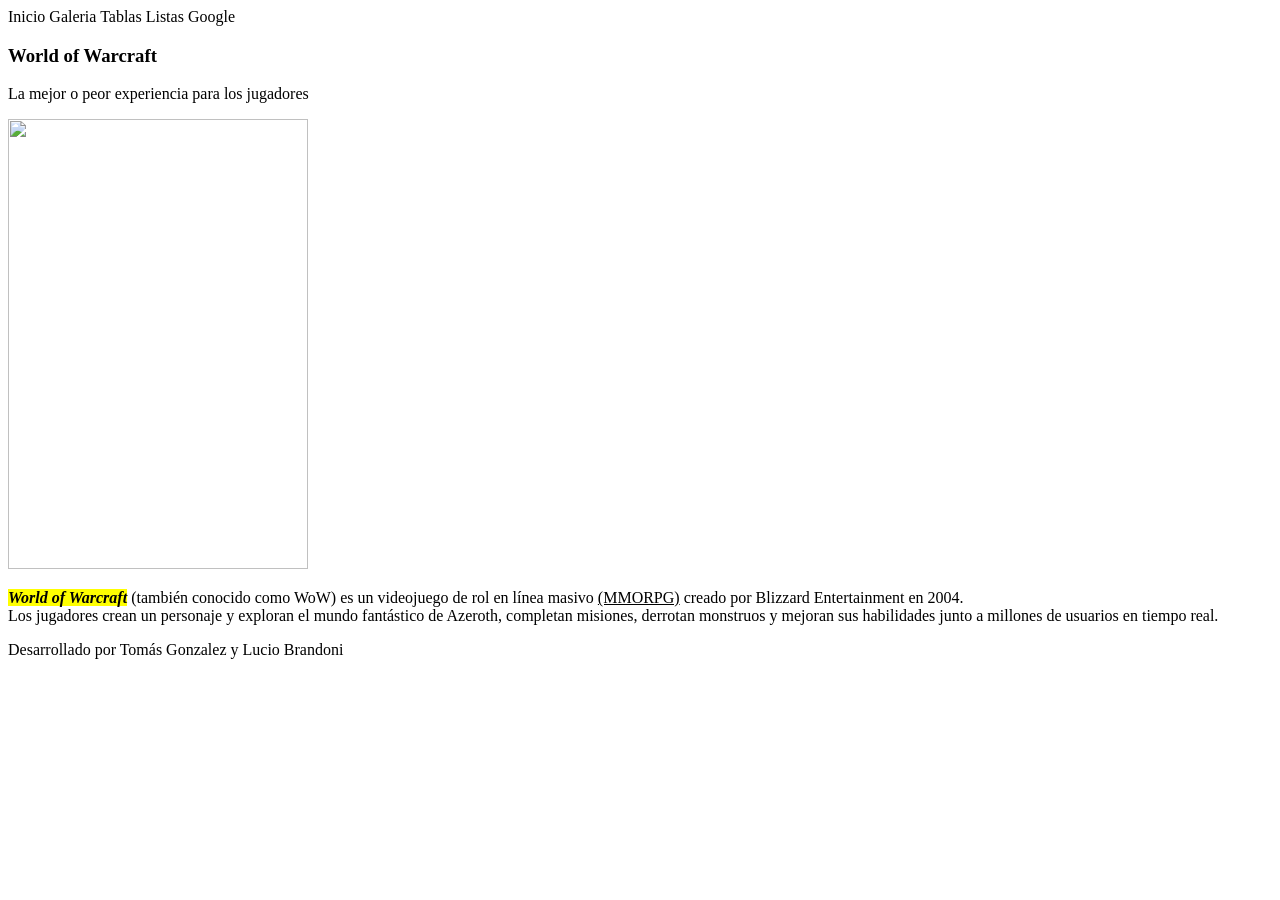
==== index.html @ f335473b "practica html" ====
<!DOCTYPE html>
<html lang="en">

<head>
    <meta charset="UTF-8">
    <meta name="viewport" content="width=device-width, initial-scale=1.0">
    <title>Document</title>
</head>

<body>
    <header>
        <a href="/index.html" style="text-decoration: none; color: black;">Inicio</a>
        <a href="./templates/galeria.html" style="text-decoration: none; color: black;">Galeria</a>
        <a href="./templates/tablas.html" style="text-decoration: none; color: black;">Tablas</a>
        <a href="./templates/listas.html" style="text-decoration: none; color: black;">Listas</a>
        <a href="https://www.google.com/" style="text-decoration: none; color: black;">Google </a>
    </header>
    <main>
        <section>
            <article>
                <h1>World of Warcraft</h1>
                <p>La mejor o peor experiencia para los jugadores</p>
            </article>
            <article>
                <img src="https://i.pinimg.com/736x/3c/8c/c2/3c8cc29dd389429533324467b76cf7c4.jpg" width="300px"
                    height="450px" alt="">
            </article>
        </section>
        <section>
            <p><mark><b><i>World of Warcraft</i></b></mark> (también conocido como WoW) es un videojuego de rol en línea masivo <u>(MMORPG)</u> creado por
                Blizzard Entertainment en 2004. <br> Los jugadores crean un personaje y exploran el mundo fantástico de
                Azeroth, completan misiones, derrotan monstruos y mejoran sus habilidades junto a millones de usuarios
                en tiempo real.</p>
        </section>
    </main>
    <footer>
        <p>Desarrollado por Tomás Gonzalez y Lucio Brandoni</p>
    </footer>
</body>

</html>
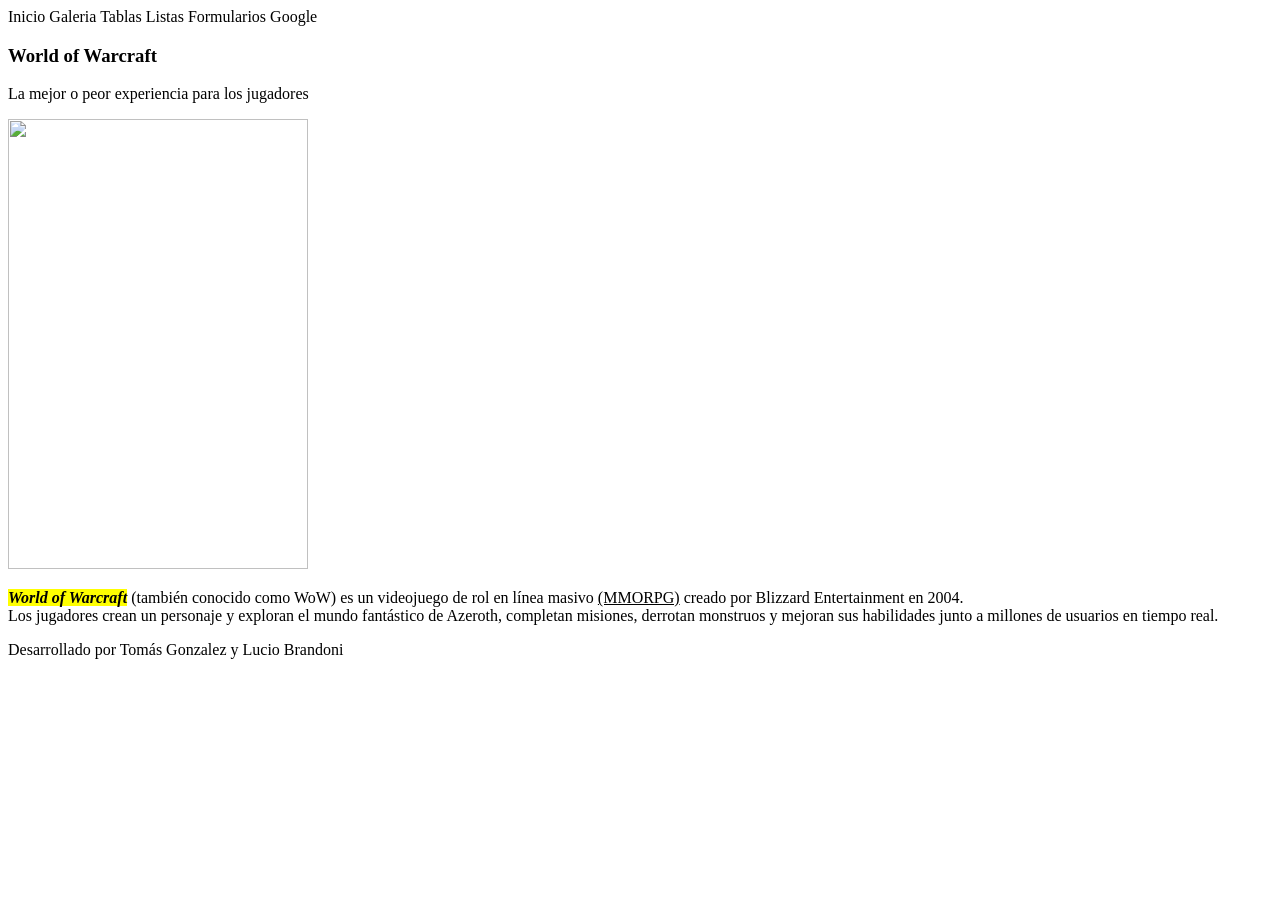
==== commit fb255ee8: "Primer commit" ====
--- a/index.html
+++ b/index.html
@@ -1,41 +1,42 @@
-<!DOCTYPE html>
-<html lang="en">
-
-<head>
-    <meta charset="UTF-8">
-    <meta name="viewport" content="width=device-width, initial-scale=1.0">
-    <title>Document</title>
-</head>
-
-<body>
-    <header>
-        <a href="/index.html" style="text-decoration: none; color: black;">Inicio</a>
-        <a href="./templates/galeria.html" style="text-decoration: none; color: black;">Galeria</a>
-        <a href="./templates/tablas.html" style="text-decoration: none; color: black;">Tablas</a>
-        <a href="./templates/listas.html" style="text-decoration: none; color: black;">Listas</a>
-        <a href="https://www.google.com/" style="text-decoration: none; color: black;">Google </a>
-    </header>
-    <main>
-        <section>
-            <article>
-                <h1>World of Warcraft</h1>
-                <p>La mejor o peor experiencia para los jugadores</p>
-            </article>
-            <article>
-                <img src="https://i.pinimg.com/736x/3c/8c/c2/3c8cc29dd389429533324467b76cf7c4.jpg" width="300px"
-                    height="450px" alt="">
-            </article>
-        </section>
-        <section>
-            <p><mark><b><i>World of Warcraft</i></b></mark> (también conocido como WoW) es un videojuego de rol en línea masivo <u>(MMORPG)</u> creado por
-                Blizzard Entertainment en 2004. <br> Los jugadores crean un personaje y exploran el mundo fantástico de
-                Azeroth, completan misiones, derrotan monstruos y mejoran sus habilidades junto a millones de usuarios
-                en tiempo real.</p>
-        </section>
-    </main>
-    <footer>
-        <p>Desarrollado por Tomás Gonzalez y Lucio Brandoni</p>
-    </footer>
-</body>
-
+<!DOCTYPE html>
+<html lang="en">
+
+<head>
+    <meta charset="UTF-8">
+    <meta name="viewport" content="width=device-width, initial-scale=1.0">
+    <title>Document</title>
+</head>
+
+<body>
+    <header>
+        <a href="/index.html" style="text-decoration: none; color: black;">Inicio</a>
+        <a href="./templates/galeria.html" style="text-decoration: none; color: black;">Galeria</a>
+        <a href="./templates/tablas.html" style="text-decoration: none; color: black;">Tablas</a>
+        <a href="./templates/listas.html" style="text-decoration: none; color: black;">Listas</a>
+        <a href="./templates/formulario.html" style="text-decoration: none; color: black;">Formularios</a>
+        <a href="https://www.google.com/" style="text-decoration: none; color: black;">Google </a>
+    </header>
+    <main>
+        <section>
+            <article>
+                <h1>World of Warcraft</h1>
+                <p>La mejor o peor experiencia para los jugadores</p>
+            </article>
+            <article>
+                <img src="https://i.pinimg.com/736x/3c/8c/c2/3c8cc29dd389429533324467b76cf7c4.jpg" width="300px"
+                    height="450px" alt="">
+            </article>
+        </section>
+        <section>
+            <p><mark><b><i>World of Warcraft</i></b></mark> (también conocido como WoW) es un videojuego de rol en línea masivo <u>(MMORPG)</u> creado por
+                Blizzard Entertainment en 2004. <br> Los jugadores crean un personaje y exploran el mundo fantástico de
+                Azeroth, completan misiones, derrotan monstruos y mejoran sus habilidades junto a millones de usuarios
+                en tiempo real.</p>
+        </section>
+    </main>
+    <footer>
+        <p>Desarrollado por Tomás Gonzalez y Lucio Brandoni</p>
+    </footer>
+</body>
+
 </html>
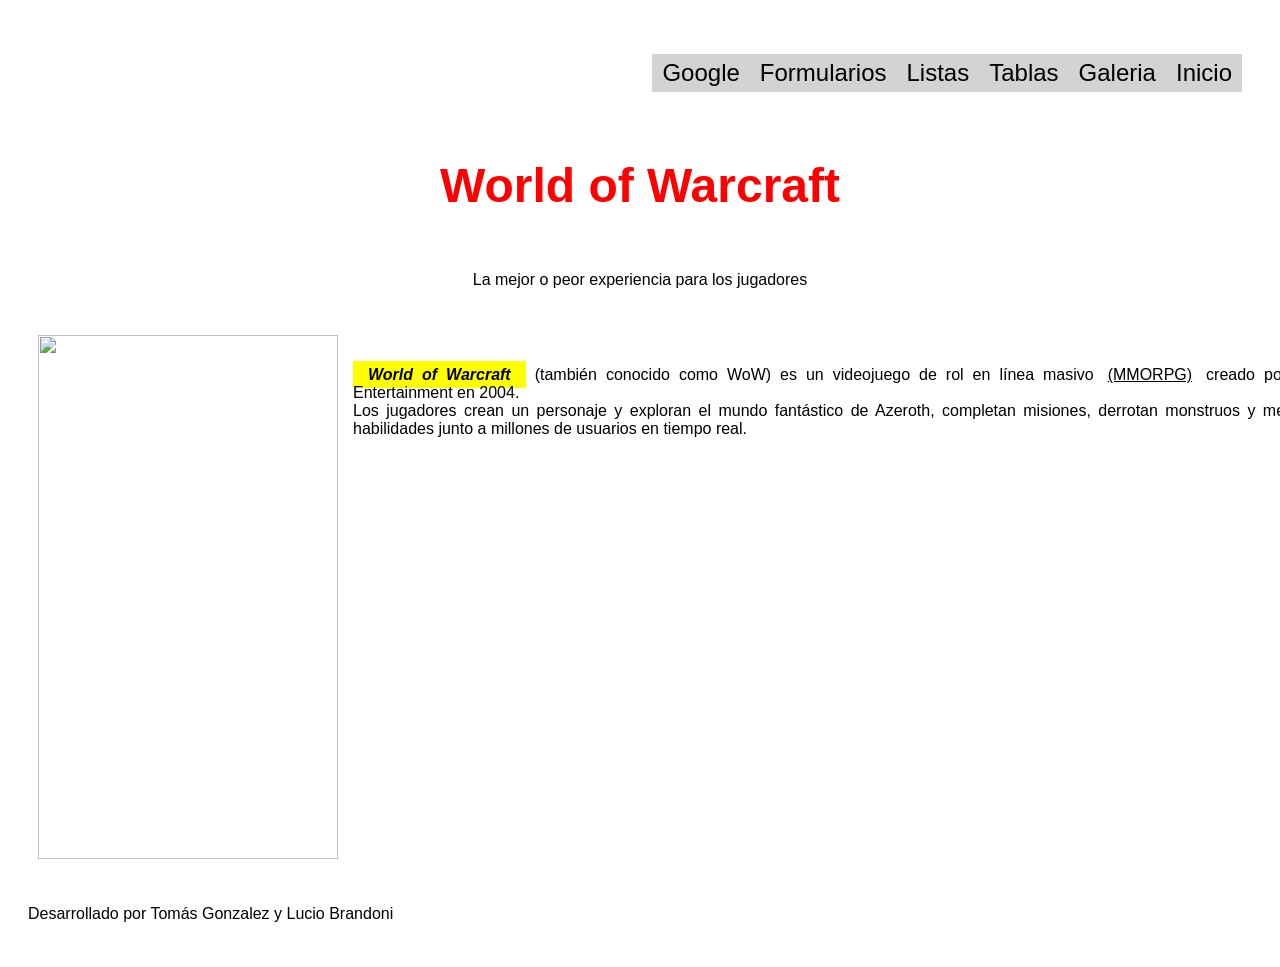
==== commit e8df991a: "agregamos css" ====
--- a/index.html
+++ b/index.html
@@ -2,36 +2,46 @@
 <html lang="en">
 
 <head>
-    <meta charset="UTF-8">
+    
+<meta charset="UTF-8">
     <meta name="viewport" content="width=device-width, initial-scale=1.0">
     <title>Document</title>
+    <link rel="stylesheet" href="style.css">
 </head>
 
 <body>
     <header>
-        <a href="/index.html" style="text-decoration: none; color: black;">Inicio</a>
-        <a href="./templates/galeria.html" style="text-decoration: none; color: black;">Galeria</a>
-        <a href="./templates/tablas.html" style="text-decoration: none; color: black;">Tablas</a>
-        <a href="./templates/listas.html" style="text-decoration: none; color: black;">Listas</a>
-        <a href="./templates/formulario.html" style="text-decoration: none; color: black;">Formularios</a>
-        <a href="https://www.google.com/" style="text-decoration: none; color: black;">Google </a>
+        <div class="contenedor1">
+            <nav class="navbar navbar-expand-sm bg-light">
+                <ul class="navbar-nav">
+                    <li class="navbar-item"><a  class="active"  href="/index.html" style="text-decoration: none; color: black;">Inicio</a></li>
+                    <li class="navbar-item"><a href="./templates/galeria.html" style="text-decoration: none; color: black;">Galeria</a></li>
+                    <li class="navbar-item"><a href="./templates/tablas.html" style="text-decoration: none; color: black;">Tablas</a></li>
+                    <li class="navbar-item"><a href="./templates/listas.html" style="text-decoration: none; color: black;">Listas</a></li>
+                    <li class="navbar-item"><a href="./templates/formulario.html" style="text-decoration: none; color: black;">Formularios</a></li>
+                    <li class="navbar-item"><a href="https://www.google.com/" style="text-decoration: none; color: black;">Google </a></li>
+                </ul>
+        
+</nav>
+        </div>
     </header>
     <main>
         <section>
             <article>
                 <h1>World of Warcraft</h1>
-                <p>La mejor o peor experiencia para los jugadores</p>
+                <p class="subtitulo">La mejor o peor experiencia para los jugadores</p>
             </article>
-            <article>
+        
+        </section>
+        <section class="texto-presentacion">
+                <article class="imagen-sub" >
                 <img src="https://i.pinimg.com/736x/3c/8c/c2/3c8cc29dd389429533324467b76cf7c4.jpg" width="300px"
-                    height="450px" alt="">
+                    height="524px" alt="">
             </article>
-        </section>
-        <section>
-            <p><mark><b><i>World of Warcraft</i></b></mark> (también conocido como WoW) es un videojuego de rol en línea masivo <u>(MMORPG)</u> creado por
+            <p class="ancho-texto"><mark><b><i>World of Warcraft</i></b></mark> (también conocido como WoW) es un videojuego de rol en línea masivo <u>(MMORPG)</u> creado por
                 Blizzard Entertainment en 2004. <br> Los jugadores crean un personaje y exploran el mundo fantástico de
                 Azeroth, completan misiones, derrotan monstruos y mejoran sus habilidades junto a millones de usuarios
-                en tiempo real.</p>
+                en tiempo real. </p>
         </section>
     </main>
     <footer>
--- a/style.css
+++ b/style.css
@@ -0,0 +1,65 @@
+* {
+    margin: 10x;
+    padding: 5px;
+    font-family: Verdana, Geneva, Tahoma, sans-serif;
+}
+
+header {
+    text-align: center;
+    
+    float: center;
+    justify-content: center;
+    
+}
+ul 
+{
+    list-style-type:none;
+  
+   
+}
+
+ul li {
+    float: right;
+      background-color: lightgrey;
+
+}
+
+a{
+    font-size: 24px;
+    
+}
+
+ul li a:hover:not(.active){
+    background-color: white;
+}
+
+ul li a.active{
+    background-color: lightgrey;
+}
+
+h1 {
+    color: red;
+
+    font-size: 48px;
+    text-align: center;
+}
+
+.subtitulo {
+    text-align: center;
+}
+
+.imagen-sub {
+    text-align: left;
+}
+
+.texto-presentacion{
+    text-align: justify;
+    display: inline-flex;
+    font-size: 16px;
+    
+}
+
+.ancho-texto{
+    width: 1000px;
+    padding-top: 25px;
+}
